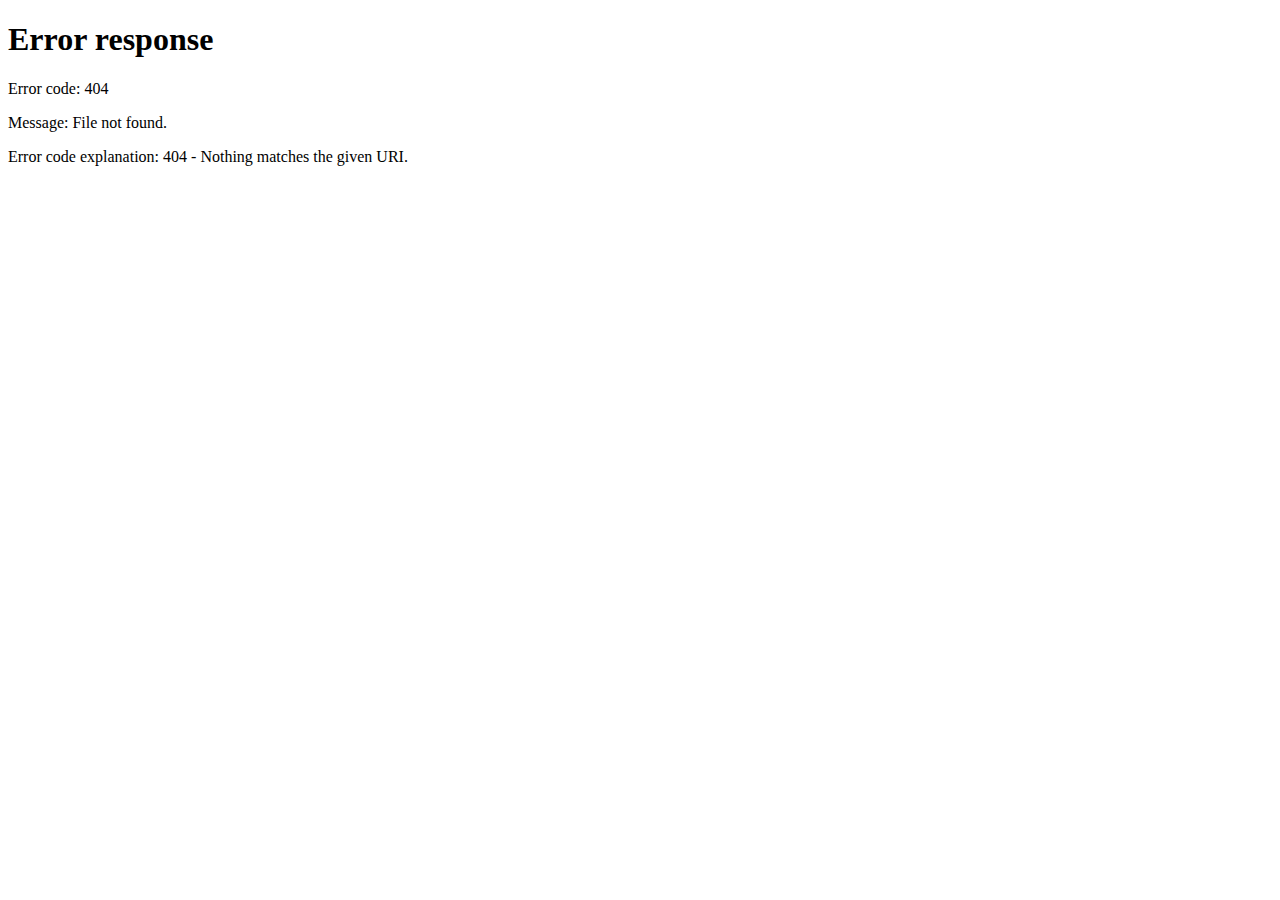
==== book2_files/sheet001.htm @ 9bb230db "conmmit3" ====
<html xmlns:v="urn:schemas-microsoft-com:vml" xmlns:o="urn:schemas-microsoft-com:office:office"
  xmlns:x="urn:schemas-microsoft-com:office:excel" xmlns="http://www.w3.org/TR/REC-html40">

<head>
  <meta http-equiv=Content-Type content="text/html; charset=windows-874">
  <meta name=ProgId content=Excel.Sheet>
  <meta name=Generator content="Microsoft Excel 15">
  <link id=Main-File rel=Main-File href="../book2.htm">
  <link rel=File-List href=filelist.xml>
  <link rel=Stylesheet href=stylesheet.css>
  <style>
    table {
      mso-displayed-decimal-separator: "\.";
      mso-displayed-thousand-separator: "\,";
    }

    @page {
      margin: .75in .7in .75in .7in;
      mso-header-margin: .3in;
      mso-footer-margin: .3in;
    }
  </style>

  <script language="JavaScript">

    function fnUpdateTabs() {
      if (parent.window.g_iIEVer >= 4) {
        if (parent.document.readyState == "complete"
          && parent.frames['frTabs'].document.readyState == "complete")
          parent.fnSetActiveSheet(0);
        else
          window.setTimeout("fnUpdateTabs();", 150);
      }
    }

    if (window.name != "frSheet")
      window.location.replace("../book2.htm");
    else
      fnUpdateTabs();

  </script>

</head>

<body link=blue vlink=purple>

  <table border=0 cellpadding=0 cellspacing=0 width=320 style='border-collapse:
 collapse;table-layout:fixed;width:240pt'>
    <col width=64 span=5 style='width:48pt'>
    <tr height=19 style='height:14.4pt'>
      <td height=19 width=64 style='height:14.4pt;width:48pt'></td>
      <td class=xl65 width=64 style='width:48pt'>no</td>
      <td class=xl65 width=64 style='border-left:none;width:48pt'>id</td>
      <td class=xl65 width=64 style='border-left:none;width:48pt'>name</td>
      <td class=xl65 width=64 style='border-left:none;width:48pt'>score</td>
    </tr>
    <tr height=19 style='height:14.4pt'>
      <td height=19 class=xl65 style='height:14.4pt'>0</td>
      <td align=right>1</td>
      <td align=right>6.04E+09</td>
      <td align=left>Ruchikon
      </td>
      <td></td>
    </tr>
    <tr height=19 style='height:14.4pt'>
      <td height=19 class=xl65 style='height:14.4pt;border-top:none'>1</td>
      <td align=right>2</td>
      <td align=right>6.04E+09</td>
      <td align=left>Tannut
      </td>
      <td></td>
    </tr>

    <tr height=19 style='height:14.4pt'>
      <td height=19 class=xl65 style='height:14.4pt;border-top:none'>2</td>
      <td align=right>3</td>
      <td align=right>6.04E+09</td>
      <td colspan=2 align=left style='mso-ignore:colspan'>Sufian
      </td>
    </tr>
    <tr height=19 style='height:14.4pt'>
      <td height=19 class=xl65 style='height:14.4pt;border-top:none'>3</td>
      <td align=right>4</td>
      <td align=right>6.04E+09</td>
      <td align=left>Pattanun
      </td>
      <td></td>
    </tr>
      <tr height=19 style='height:14.4pt'>
        <td height=19 class=xl65 style='height:14.4pt;border-top:none'>4</td>
        <td align=right>5</td>
        <td align=right>6.04E+09</td>
        <td align=left>Warinthon</td>
        <td></td>
        </tr>
  
    <tr height=0 style='display:none'>
      <td width=64 style='width:48pt'></td>
      <td width=64 style='width:48pt'></td>
      <td width=64 style='width:48pt'></td>
      <td width=64 style='width:48pt'></td>
      <td width=64 style='width:48pt'></td>
    </tr>
  
  </table>

</body>

</html>
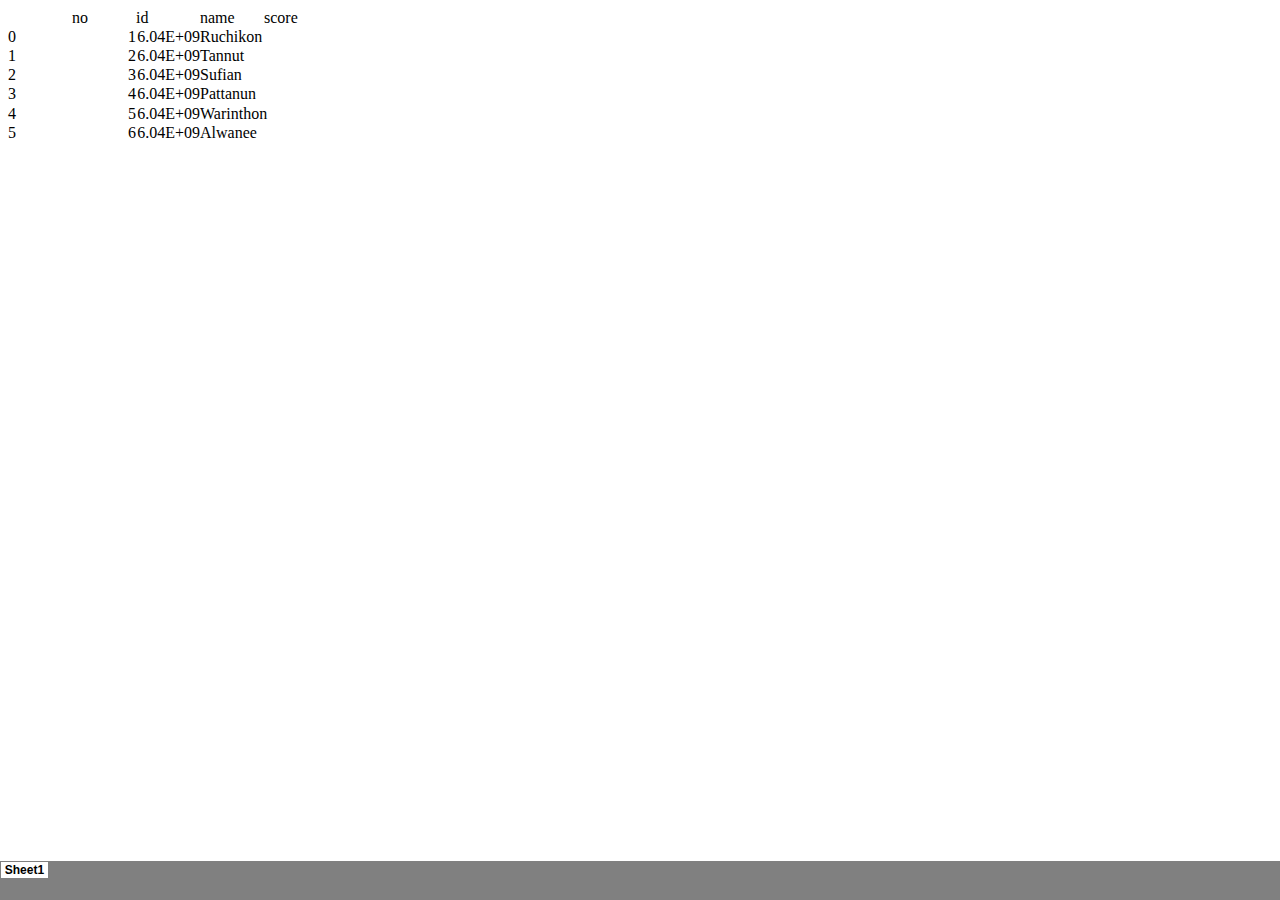
==== commit f05404e2: "update code2" ====
--- a/book2_files/sheet001.htm
+++ b/book2_files/sheet001.htm
@@ -1,108 +1,110 @@
-<html xmlns:v="urn:schemas-microsoft-com:vml" xmlns:o="urn:schemas-microsoft-com:office:office"
-  xmlns:x="urn:schemas-microsoft-com:office:excel" xmlns="http://www.w3.org/TR/REC-html40">
+<html xmlns:v="urn:schemas-microsoft-com:vml" xmlns:o="urn:schemas-microsoft-com:office:office" xmlns:x="urn:schemas-microsoft-com:office:excel" xmlns="http://www.w3.org/TR/REC-html40">
 
 <head>
-  <meta http-equiv=Content-Type content="text/html; charset=windows-874">
-  <meta name=ProgId content=Excel.Sheet>
-  <meta name=Generator content="Microsoft Excel 15">
-  <link id=Main-File rel=Main-File href="../book2.htm">
-  <link rel=File-List href=filelist.xml>
-  <link rel=Stylesheet href=stylesheet.css>
-  <style>
-    table {
-      mso-displayed-decimal-separator: "\.";
-      mso-displayed-thousand-separator: "\,";
-    }
+    <meta http-equiv=Content-Type content="text/html; charset=windows-874">
+    <meta name=ProgId content=Excel.Sheet>
+    <meta name=Generator content="Microsoft Excel 15">
+    <link id=Main-File rel=Main-File href="../book2.htm">
+    <link rel=File-List href=filelist.xml>
+    <link rel=Stylesheet href=stylesheet.css>
+    <style>
+        table {
+            mso-displayed-decimal-separator: "\.";
+            mso-displayed-thousand-separator: "\,";
+        }
+        
+        @page {
+            margin: .75in .7in .75in .7in;
+            mso-header-margin: .3in;
+            mso-footer-margin: .3in;
+        }
+    </style>
 
-    @page {
-      margin: .75in .7in .75in .7in;
-      mso-header-margin: .3in;
-      mso-footer-margin: .3in;
-    }
-  </style>
+    <script language="JavaScript">
+        function fnUpdateTabs() {
+            if (parent.window.g_iIEVer >= 4) {
+                if (parent.document.readyState == "complete" &&
+                    parent.frames['frTabs'].document.readyState == "complete")
+                    parent.fnSetActiveSheet(0);
+                else
+                    window.setTimeout("fnUpdateTabs();", 150);
+            }
+        }
 
-  <script language="JavaScript">
-
-    function fnUpdateTabs() {
-      if (parent.window.g_iIEVer >= 4) {
-        if (parent.document.readyState == "complete"
-          && parent.frames['frTabs'].document.readyState == "complete")
-          parent.fnSetActiveSheet(0);
+        if (window.name != "frSheet")
+            window.location.replace("../book2.htm");
         else
-          window.setTimeout("fnUpdateTabs();", 150);
-      }
-    }
-
-    if (window.name != "frSheet")
-      window.location.replace("../book2.htm");
-    else
-      fnUpdateTabs();
-
-  </script>
+            fnUpdateTabs();
+    </script>
 
 </head>
 
 <body link=blue vlink=purple>
 
-  <table border=0 cellpadding=0 cellspacing=0 width=320 style='border-collapse:
+    <table border=0 cellpadding=0 cellspacing=0 width=320 style='border-collapse:
  collapse;table-layout:fixed;width:240pt'>
-    <col width=64 span=5 style='width:48pt'>
-    <tr height=19 style='height:14.4pt'>
-      <td height=19 width=64 style='height:14.4pt;width:48pt'></td>
-      <td class=xl65 width=64 style='width:48pt'>no</td>
-      <td class=xl65 width=64 style='border-left:none;width:48pt'>id</td>
-      <td class=xl65 width=64 style='border-left:none;width:48pt'>name</td>
-      <td class=xl65 width=64 style='border-left:none;width:48pt'>score</td>
-    </tr>
-    <tr height=19 style='height:14.4pt'>
-      <td height=19 class=xl65 style='height:14.4pt'>0</td>
-      <td align=right>1</td>
-      <td align=right>6.04E+09</td>
-      <td align=left>Ruchikon
-      </td>
-      <td></td>
-    </tr>
-    <tr height=19 style='height:14.4pt'>
-      <td height=19 class=xl65 style='height:14.4pt;border-top:none'>1</td>
-      <td align=right>2</td>
-      <td align=right>6.04E+09</td>
-      <td align=left>Tannut
-      </td>
-      <td></td>
-    </tr>
+        <col width=64 span=5 style='width:48pt'>
+        <tr height=19 style='height:14.4pt'>
+            <td height=19 width=64 style='height:14.4pt;width:48pt'></td>
+            <td class=xl65 width=64 style='width:48pt'>no</td>
+            <td class=xl65 width=64 style='border-left:none;width:48pt'>id</td>
+            <td class=xl65 width=64 style='border-left:none;width:48pt'>name</td>
+            <td class=xl65 width=64 style='border-left:none;width:48pt'>score</td>
+        </tr>
+        <tr height=19 style='height:14.4pt'>
+            <td height=19 class=xl65 style='height:14.4pt'>0</td>
+            <td align=right>1</td>
+            <td align=right>6.04E+09</td>
+            <td align=left>Ruchikon
+            </td>
+            <td></td>
+        </tr>
+        <tr height=19 style='height:14.4pt'>
+            <td height=19 class=xl65 style='height:14.4pt;border-top:none'>1</td>
+            <td align=right>2</td>
+            <td align=right>6.04E+09</td>
+            <td align=left>Tannut
+            </td>
+            <td></td>
+        </tr>
 
-    <tr height=19 style='height:14.4pt'>
-      <td height=19 class=xl65 style='height:14.4pt;border-top:none'>2</td>
-      <td align=right>3</td>
-      <td align=right>6.04E+09</td>
-      <td colspan=2 align=left style='mso-ignore:colspan'>Sufian
-      </td>
-    </tr>
-    <tr height=19 style='height:14.4pt'>
-      <td height=19 class=xl65 style='height:14.4pt;border-top:none'>3</td>
-      <td align=right>4</td>
-      <td align=right>6.04E+09</td>
-      <td align=left>Pattanun
-      </td>
-      <td></td>
-    </tr>
-      <tr height=19 style='height:14.4pt'>
-        <td height=19 class=xl65 style='height:14.4pt;border-top:none'>4</td>
-        <td align=right>5</td>
-        <td align=right>6.04E+09</td>
-        <td align=left>Warinthon</td>
-        <td></td>
+        <tr height=19 style='height:14.4pt'>
+            <td height=19 class=xl65 style='height:14.4pt;border-top:none'>2</td>
+            <td align=right>3</td>
+            <td align=right>6.04E+09</td>
+            <td colspan=2 align=left style='mso-ignore:colspan'>Sufian
+            </td>
         </tr>
-  
-    <tr height=0 style='display:none'>
-      <td width=64 style='width:48pt'></td>
-      <td width=64 style='width:48pt'></td>
-      <td width=64 style='width:48pt'></td>
-      <td width=64 style='width:48pt'></td>
-      <td width=64 style='width:48pt'></td>
-    </tr>
-  
-  </table>
+        <tr height=19 style='height:14.4pt'>
+            <td height=19 class=xl65 style='height:14.4pt;border-top:none'>3</td>
+            <td align=right>4</td>
+            <td align=right>6.04E+09</td>
+            <td align=left>Pattanun
+            </td>
+            <td></td>
+        </tr>
+        <tr height=19 style='height:14.4pt'>
+            <td height=19 class=xl65 style='height:14.4pt;border-top:none'>4</td>
+            <td align=right>5</td>
+            <td align=right>6.04E+09</td>
+            <td align=left>Warinthon</td>
+            <td></td>
+        </tr>
+        <tr height=19 style='height:14.4pt'>
+            <td height=19 class=xl65 style='height:14.4pt;border-top:none'>5</td>
+            <td align=right>6</td>
+            <td align=right>6.04E+09</td>
+            <td colspan=2 align=left style='mso-ignore:colspan'>Alwanee</td>
+        </tr>
+        <tr height=0 style='display:none'>
+            <td width=64 style='width:48pt'></td>
+            <td width=64 style='width:48pt'></td>
+            <td width=64 style='width:48pt'></td>
+            <td width=64 style='width:48pt'></td>
+            <td width=64 style='width:48pt'></td>
+        </tr>
+
+    </table>
 
 </body>
 
